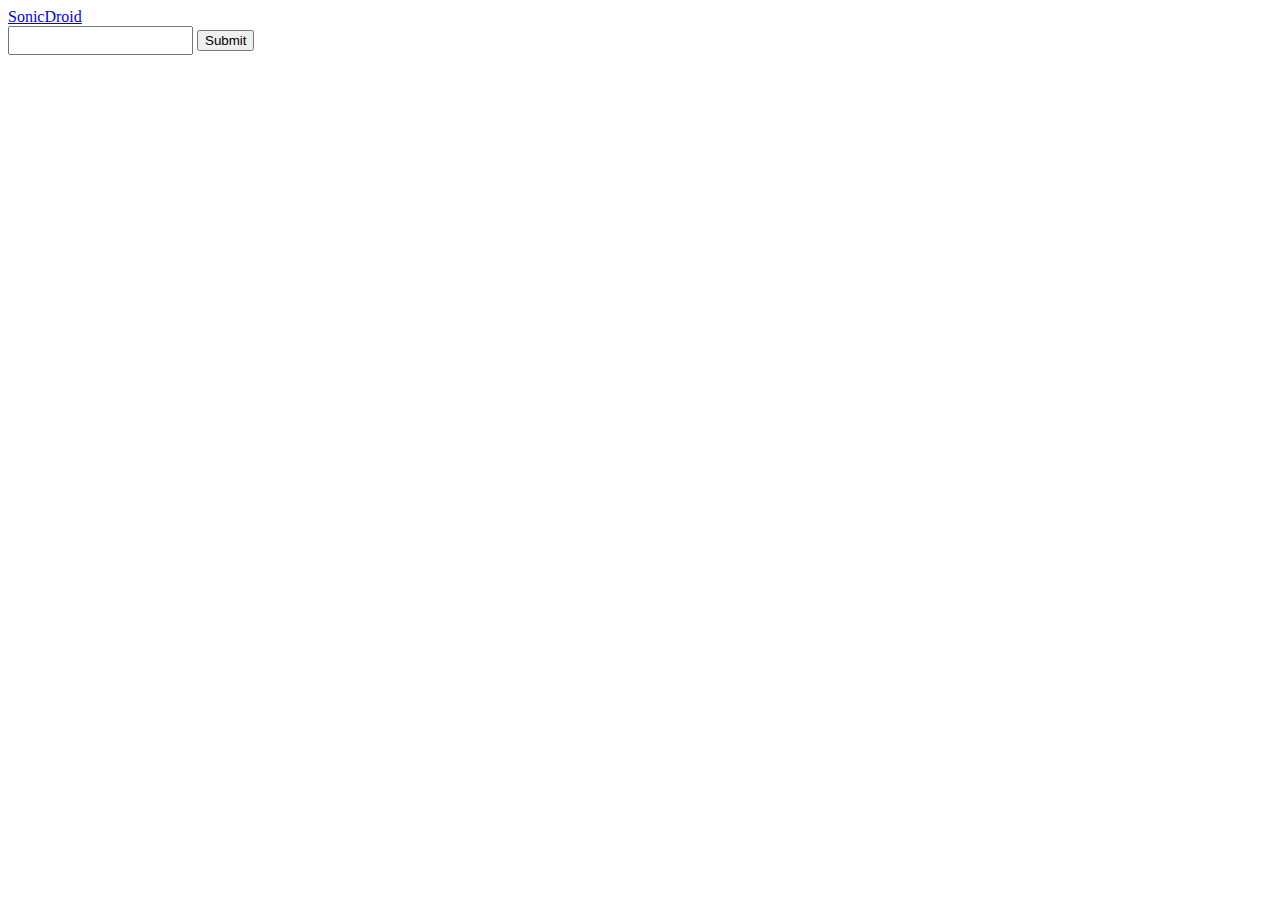
==== server/web/index.html @ 11056e2d "web server first commit" ====
<html>
	<head>
		<title>SonicDroid</title>
        <meta charset="utf-8" />
        <link rel="stylesheet" type="text/css" href="/files/bootstrap.css" />
	</head>
	<body>

<div class="navbar navbar-fixed-top">
      <div class="navbar-inner">
        <div class="container">
          <a class="btn btn-navbar" data-toggle="collapse" data-target=".nav-collapse">
            <span class="icon-bar"></span>
            <span class="icon-bar"></span>
            <span class="icon-bar"></span>
          </a>
          <a class="brand" href="#">SonicDroid</a>
          
        </div>
      </div>
    </div>


      <!-- Main hero unit for a primary marketing message or call to action -->
      <div class="container">
        <form action="/" method="post" class="well form-search">
            <input type="text" style="height: 29px;" name="video" class="span5">
            <input type="submit" value="Submit" onclick="send();" class="btn btn-primary btn-medium">
        </form>
      </div>

      <style>

span {
    display: block; 
    margin: 0 auto;
}

span[class*="l-"] {
    height: 4px; width: 4px;
    background: #000;
    display: inline-block;
    margin: 12px 2px;
    
    border-radius: 100%;
    -webkit-border-radius: 100%;
    -moz-border-radius: 100%;
    
    -webkit-animation: loader 4s infinite;
    -webkit-animation-timing-function: cubic-bezier(0.030, 0.615, 0.995, 0.415);
    -webkit-animation-fill-mode: both;
    -moz-animation: loader 4s infinite;
    -moz-animation-timing-function: cubic-bezier(0.030, 0.615, 0.995, 0.415);
    -moz-animation-fill-mode: both;
    -ms-animation: loader 4s infinite;
    -ms-animation-timing-function: cubic-bezier(0.030, 0.615, 0.995, 0.415);
    -ms-animation-fill-mode: both;
    animation: loader 4s infinite;
    animation-timing-function: cubic-bezier(0.030, 0.615, 0.995, 0.415);
    animation-fill-mode: both;
}

span.l-1 {-webkit-animation-delay: 1s;animation-delay: 1s;-ms-animation-delay: 1s;-moz-animation-delay: 1s;}
span.l-2 {-webkit-animation-delay: 0.8s;animation-delay: 0.8s;-ms-animation-delay: 0.8s;-moz-animation-delay: 0.8s;}
span.l-3 {-webkit-animation-delay: 0.6s;animation-delay: 0.6s;-ms-animation-delay: 0.6s;-moz-animation-delay: 0.6s;}
span.l-4 {-webkit-animation-delay: 0.4s;animation-delay: 0.4s;-ms-animation-delay: 0.4s;-moz-animation-delay: 0.4s;}
span.l-5 {-webkit-animation-delay: 0.2s;animation-delay: 0.2s;-ms-animation-delay: 0.2s;-moz-animation-delay: 0.2s;}
span.l-6 {-webkit-animation-delay: 0;animation-delay: 0;-ms-animation-delay: 0;-moz-animation-delay: 0;}

@-webkit-keyframes loader {
    0% {-webkit-transform: translateX(-30px); opacity: 0;}
    25% {opacity: 1;}
    50% {-webkit-transform: translateX(30px); opacity: 0;}
    100% {opacity: 0;}
}

@-moz-keyframes loader {
    0% {-moz-transform: translateX(-30px); opacity: 0;}
    25% {opacity: 1;}
    50% {-moz-transform: translateX(30px); opacity: 0;}
    100% {opacity: 0;}
}

@-keyframes loader {
    0% {-transform: translateX(-30px); opacity: 0;}
    25% {opacity: 1;}
    50% {-transform: translateX(30px); opacity: 0;}
    100% {opacity: 0;}
}

@-ms-keyframes loader {
    0% {-ms-transform: translateX(-30px); opacity: 0;}
    25% {opacity: 1;}
    50% {-ms-transform: translateX(30px); opacity: 0;}
    100% {opacity: 0;}
}
      </style>

      <div id="loader" style="display:none;">
      <span>Loading</span>
    <span class="l-1"></span>
    <span class="l-2"></span>
    <span class="l-3"></span>
    <span class="l-4"></span>
    <span class="l-5"></span>
    <span class="l-6"></span>
    </div>

    <script type="text/javascript">

    function send() {
        document.getElementById("loader").style.display = "block";
    }

    </script>


	</body>
</html>
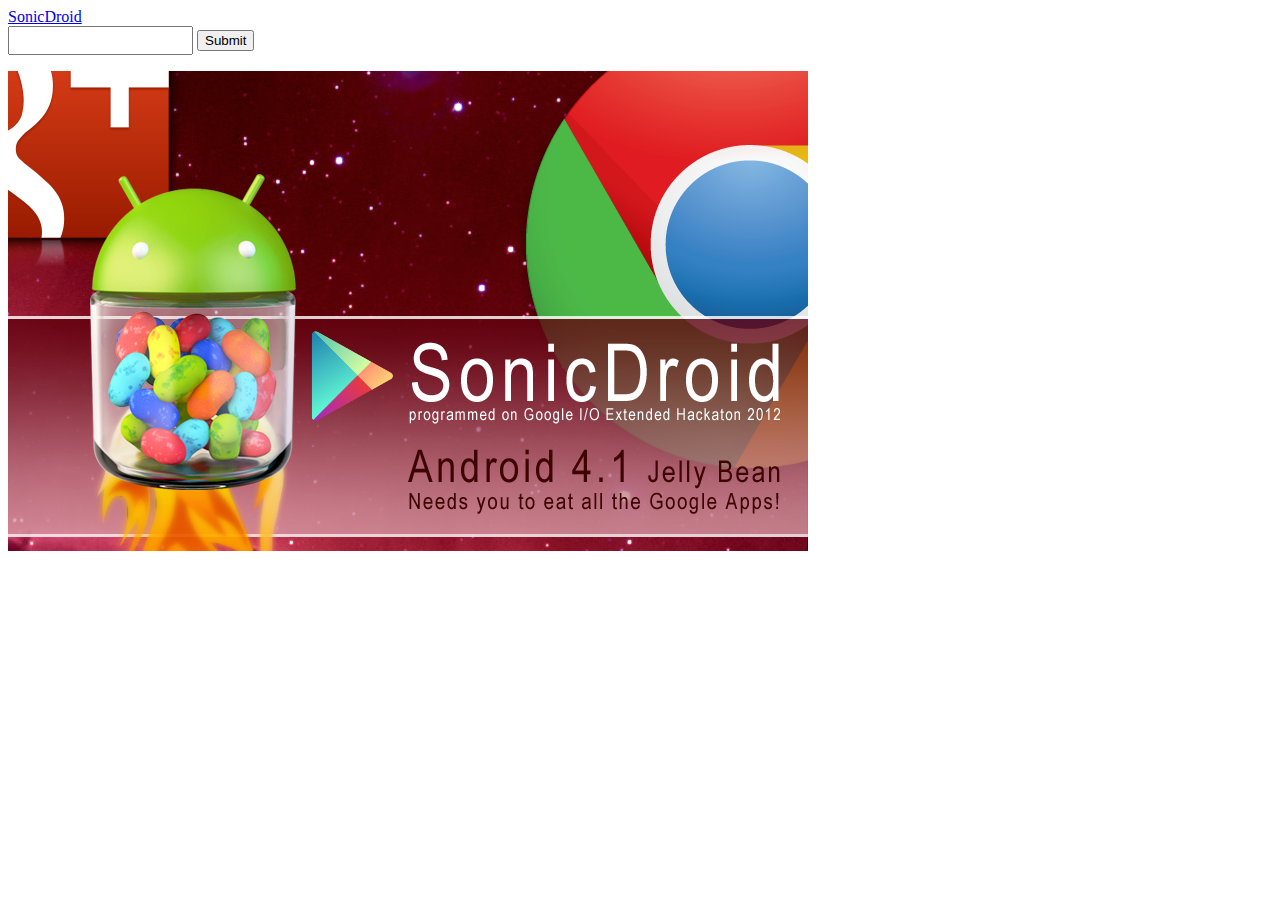
==== commit 91920d75: "prefinal commit" ====
--- a/server/web/index.html
+++ b/server/web/index.html
@@ -94,6 +94,7 @@
     50% {-ms-transform: translateX(30px); opacity: 0;}
     100% {opacity: 0;}
 }
+#loader { position: absolute; left: 600px; }
       </style>
 
       <div id="loader" style="display:none;">
@@ -114,6 +115,8 @@
 
     </script>
 
+    <a href="game.html"><img id="splash" src="files/img/splashScreen.png" /></a>
+
 
 	</body>
 </html>